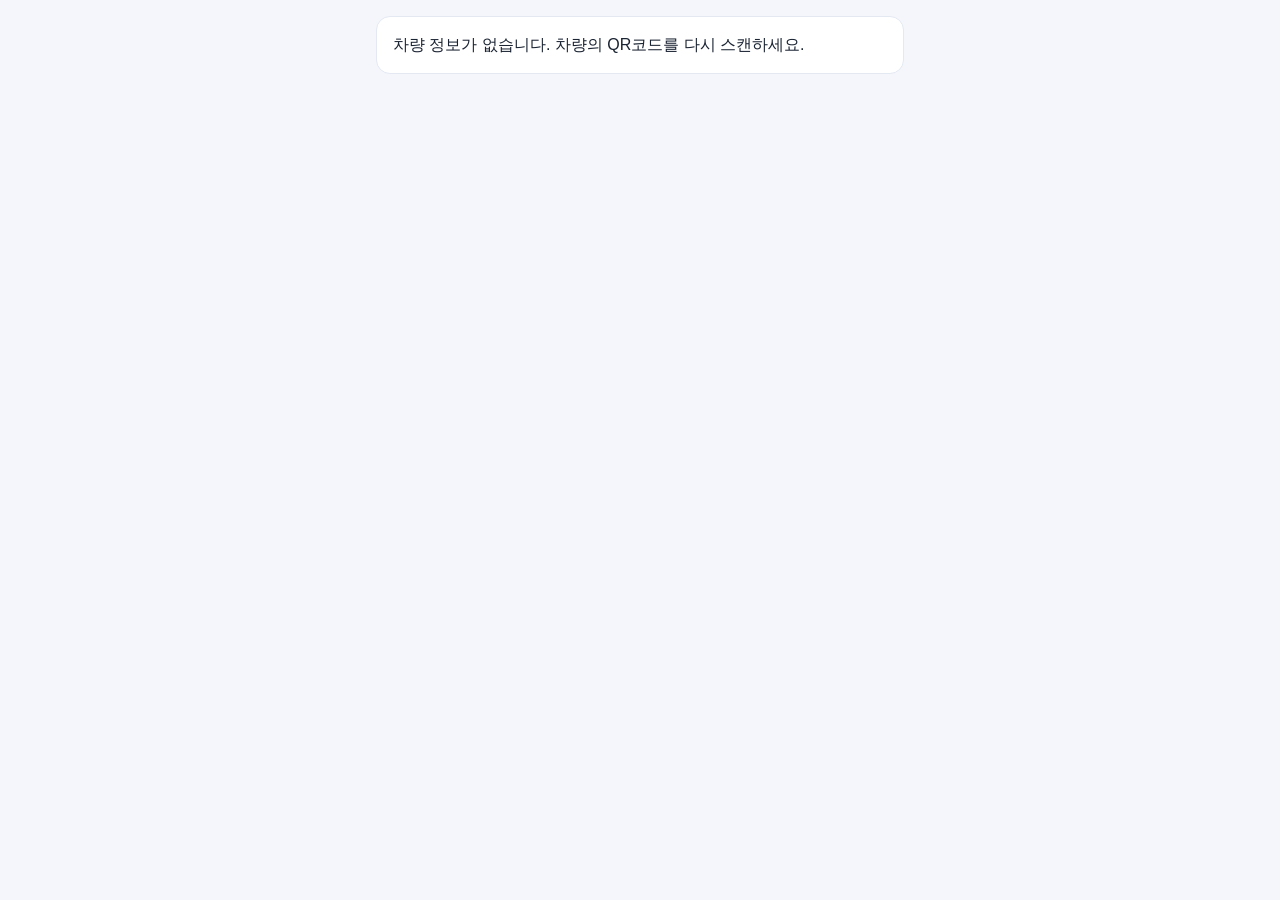
==== drive.html @ b8e2d54c "Create drive.html" ====
<!doctype html>
<html lang="ko">
<head>
<meta charset="utf-8">
<meta name="viewport" content="width=device-width,initial-scale=1">
<title>차량이용</title>
<link rel="stylesheet" href="style.css">
</head>
<body>
<div class="wrap">
  <div id="app"><div class="card muted">불러오는 중…</div></div>
</div>
<script src="config.js"></script>
<script src="common.js"></script>
<script>
const vid = new URLSearchParams(location.search).get('v');
const app = document.getElementById('app');
const LAST = 'carlog_driver';
let data;

function head(v) {
  return `<div class="card">
    <div class="vhead"><div><div class="muted">${esc(v['차종'])} · ${esc(v['부서'])}</div><div class="vnum">${esc(v['차량번호'])}</div></div>
    <span class="badge b-${esc(v['상태'])}">${esc(v['상태'])}</span></div></div>`;
}

async function load() {
  if (!vid) { app.innerHTML = '<div class="card">차량 정보가 없습니다. 차량의 QR코드를 다시 스캔하세요.</div>'; return; }
  try { data = await api('vehicle', { id: vid }); } catch (e) { app.innerHTML = `<div class="card" style="color:var(--err)">${esc(e.message)}</div>`; return; }
  const v = data.vehicle, t = data.openTrip;
  if (t) renderEnd(v, t);
  else if (v['상태'] === '정비') app.innerHTML = head(v) + '<div class="card">정비 중인 차량입니다. 운행할 수 없습니다.</div>';
  else renderStart(v);
}

function renderStart(v) {
  const saved = localStorage.getItem(LAST) || '';
  app.innerHTML = head(v) + `
  <form class="card" id="f">
    <h2>🚗 운행 시작</h2>
    <label>운전자 이름</label>
    <input name="driver" list="drv" required autocomplete="off" value="${esc(saved)}" placeholder="이름 입력 또는 선택">
    <datalist id="drv">${data.drivers.map(d => `<option value="${esc(d)}">`).join('')}</datalist>
    <label>목적지</label>
    <input name="destination" required placeholder="예) 강남 고객사">
    <label>용무</label>
    <select name="purpose"><option>업무</option><option>영업</option><option>배송</option><option>출장</option><option>기타</option></select>
    <label>시작 km (계기판)</label>
    <input name="startKm" type="number" inputmode="numeric" min="0" required value="${esc(v['현재km'])}">
    <div class="hint">마지막 기록: ${num(v['현재km'])} km · 계기판과 다르면 수정하세요.</div>
    <label>비고 (선택)</label>
    <input name="note" placeholder="동승자, 특이사항 등">
    <button class="full" id="btn">운행 시작</button>
  </form>`;
  document.getElementById('f').onsubmit = async ev => {
    ev.preventDefault();
    const f = Object.fromEntries(new FormData(ev.target));
    await submit('start', { vehicleId: vid, ...f }, () => { localStorage.setItem(LAST, f.driver); done('🚗 운행이 시작되었습니다', '안전운전하세요! 도착 후 같은 QR을 다시 스캔해 종료 km를 입력하세요.'); });
  };
}

function renderEnd(v, t) {
  app.innerHTML = head(v) + `
  <div class="card"><h2>운행 중</h2>
    <div class="kv"><span>운전자</span><b>${esc(t['운전자'])}</b><span>목적지</span><span>${esc(t['목적지'])} (${esc(t['용무'])})</span>
    <span>출발</span><span>${esc(t['출발시각'])} (${elapsed(t['출발시각'])} 경과)</span><span>시작 km</span><span>${num(t['시작km'])} km</span></div></div>
  <form class="card" id="f">
    <h2>🏁 운행 종료</h2>
    <label>종료 km (계기판)</label>
    <input name="endKm" id="endKm" type="number" inputmode="numeric" min="${esc(t['시작km'])}" required placeholder="${esc(t['시작km'])} 이상" autofocus>
    <div class="hint">주행거리: <span class="big" id="dist">-</span></div>
    <label>비고 (선택)</label>
    <input name="note" placeholder="특이사항">
    <button class="full" id="btn">운행 종료</button>
  </form>`;
  const km = document.getElementById('endKm');
  km.oninput = () => { const d = Number(km.value) - Number(t['시작km']); document.getElementById('dist').textContent = km.value && d >= 0 ? num(d) + ' km' : '-'; };
  document.getElementById('f').onsubmit = async ev => {
    ev.preventDefault();
    const f = Object.fromEntries(new FormData(ev.target));
    await submit('end', { vehicleId: vid, ...f }, r => done('🏁 운행이 종료되었습니다', `이번 주행거리 ${num(r.distance)} km. 수고하셨습니다!`));
  };
}

async function submit(action, body, ok) {
  const b = document.getElementById('btn'); b.disabled = true; b.textContent = '저장 중…';
  try { const r = await api(action, body, true); ok(r); }
  catch (e) { toast(e.message, false); b.disabled = false; b.textContent = action === 'start' ? '운행 시작' : '운행 종료'; }
}

function done(title, msg) {
  app.innerHTML = `${head(data.vehicle).replace(/<span class="badge.*?<\/span>/, '')}<div class="card" style="text-align:center"><h1>${title}</h1><p class="muted">${msg}</p><button class="ghost" onclick="load()">현재 상태 보기</button></div>`;
}
load();
</script>
</body>
</html>
---- style.css ----
:root{--bg:#f4f6fb;--card:#fff;--text:#1b2433;--muted:#6b7686;--line:#e3e8f1;--pri:#2457e6;--pri-d:#1a43b8;--ok:#14915a;--warn:#d9822b;--err:#d23c3c;--okbg:#e5f6ee;--warnbg:#fdf0e1;--errbg:#fde8e8;--pribg:#e8eefc}
@media (prefers-color-scheme:dark){:root{--bg:#10141c;--card:#1a2030;--text:#e6ebf5;--muted:#93a0b5;--line:#2a3347;--pri:#6f93ff;--pri-d:#5a7fe8;--ok:#4cc790;--warn:#f0a65a;--err:#f07676;--okbg:#14301f;--warnbg:#38280f;--errbg:#3a1a1a;--pribg:#1b2850}}
*{box-sizing:border-box}
body{margin:0;background:var(--bg);color:var(--text);font:16px/1.5 -apple-system,"Malgun Gothic","Noto Sans KR",sans-serif}
.wrap{max-width:560px;margin:0 auto;padding:16px}
.wrap.wide{max-width:1200px}
h1{font-size:20px;margin:0}
h2{font-size:16px;margin:0 0 12px}
.card{background:var(--card);border:1px solid var(--line);border-radius:14px;padding:16px;margin-bottom:14px}
label{display:block;font-size:13px;font-weight:600;color:var(--muted);margin:12px 0 4px}
input,select,textarea{width:100%;padding:12px;border:1px solid var(--line);border-radius:10px;font-size:16px;background:var(--bg);color:var(--text)}
input:focus,select:focus{outline:2px solid var(--pri);border-color:transparent}
button{font:inherit;font-weight:700;border:0;border-radius:10px;padding:13px 16px;cursor:pointer;background:var(--pri);color:#fff}
button:hover{background:var(--pri-d)}
button:disabled{opacity:.5;cursor:default}
button.ghost{background:var(--pribg);color:var(--pri)}
button.danger{background:var(--errbg);color:var(--err)}
button.sm{padding:6px 10px;font-size:13px;border-radius:8px}
button.full{width:100%;margin-top:18px;font-size:17px;padding:15px}
.badge{display:inline-block;padding:2px 10px;border-radius:99px;font-size:12px;font-weight:700}
.b-가용,.b-완료{background:var(--okbg);color:var(--ok)}
.b-운행중{background:var(--pribg);color:var(--pri)}
.b-정비{background:var(--warnbg);color:var(--warn)}
.vhead{display:flex;justify-content:space-between;align-items:center;gap:8px}
.vnum{font-size:26px;font-weight:800;letter-spacing:.5px}
.muted{color:var(--muted);font-size:14px}
.kv{display:grid;grid-template-columns:90px 1fr;gap:4px 8px;font-size:15px;margin-top:10px}
.kv span:nth-child(odd){color:var(--muted)}
.hint{font-size:13px;color:var(--muted);margin-top:4px}
.big{font-size:22px;font-weight:800;color:var(--pri)}
#toast{position:fixed;left:50%;bottom:24px;transform:translateX(-50%) translateY(80px);padding:12px 18px;border-radius:10px;color:#fff;font-weight:600;opacity:0;transition:.25s;z-index:99;max-width:90vw}
#toast.show{transform:translateX(-50%);opacity:1}
#toast.ok{background:var(--ok)}#toast.err{background:var(--err)}
/* 관제 */
.top{display:flex;justify-content:space-between;align-items:center;flex-wrap:wrap;gap:8px;margin-bottom:14px}
.tiles{display:grid;grid-template-columns:repeat(auto-fit,minmax(150px,1fr));gap:12px;margin-bottom:14px}
.tile{background:var(--card);border:1px solid var(--line);border-radius:14px;padding:14px}
.tile b{display:block;font-size:28px}
.tile span{color:var(--muted);font-size:13px}
.grid{display:grid;grid-template-columns:repeat(auto-fill,minmax(270px,1fr));gap:12px;margin-bottom:14px}
.vc{background:var(--card);border:1px solid var(--line);border-left:5px solid var(--ok);border-radius:14px;padding:14px}
.vc.run{border-left-color:var(--pri)}.vc.fix{border-left-color:var(--warn)}
.vc .actions{margin-top:10px;display:flex;gap:6px}
.tablewrap{overflow-x:auto}
table{width:100%;border-collapse:collapse;font-size:14px;white-space:nowrap}
th,td{padding:8px 10px;border-bottom:1px solid var(--line);text-align:left}
th{color:var(--muted);font-size:12px;position:sticky;top:0;background:var(--card)}
td.r,th.r{text-align:right}
.filters{display:flex;gap:8px;flex-wrap:wrap;margin-bottom:10px}
.filters input,.filters select{width:auto;flex:1;min-width:130px;padding:8px 10px;font-size:14px}
#login{position:fixed;inset:0;background:var(--bg);display:flex;align-items:center;justify-content:center;z-index:50}
#login .card{width:min(360px,90vw)}
.qrgrid{display:grid;grid-template-columns:repeat(auto-fill,minmax(220px,1fr));gap:14px}
.qrcard{text-align:center;break-inside:avoid}
.qrcard .qr{display:flex;justify-content:center;margin:10px 0;background:#fff;padding:10px;border-radius:8px}
@media print{body{background:#fff;color:#000}.noprint{display:none}.card{border:1px solid #999}}
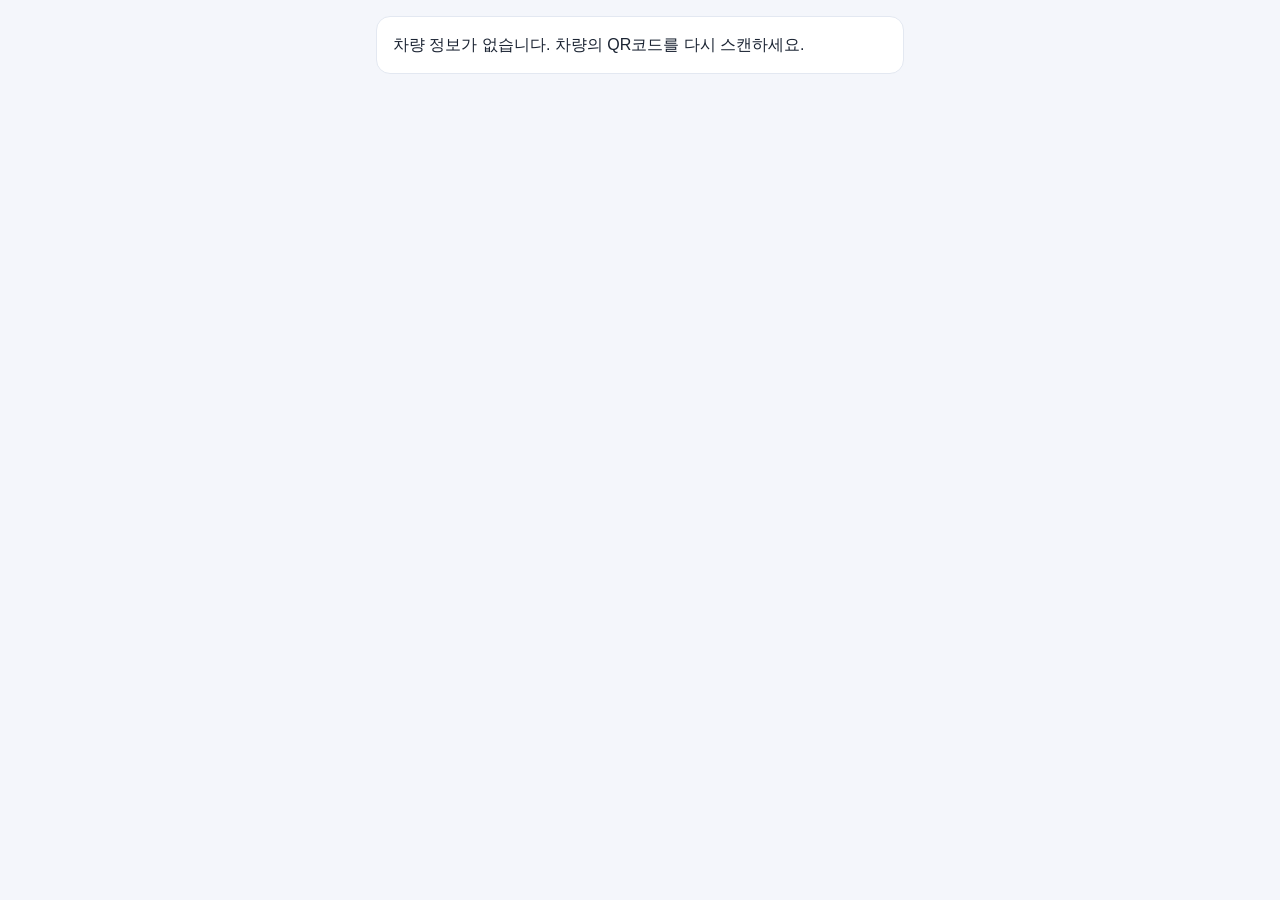
==== commit 08e0b53b: "Update drive.html" ====
--- a/drive.html
+++ b/drive.html
@@ -16,6 +16,7 @@
 const vid = new URLSearchParams(location.search).get('v');
 const app = document.getElementById('app');
 const LAST = 'carlog_driver';
+const LAST_DEPT = 'carlog_dept';
 let data;
 
 function head(v) {
@@ -35,14 +36,17 @@
 
 function renderStart(v) {
   const saved = localStorage.getItem(LAST) || '';
+  const savedDept = localStorage.getItem(LAST_DEPT) || '';
   app.innerHTML = head(v) + `
   <form class="card" id="f">
     <h2>🚗 운행 시작</h2>
     <label>운전자 이름</label>
-    <input name="driver" list="drv" required autocomplete="off" value="${esc(saved)}" placeholder="이름 입력 또는 선택">
+    <input name="driver" list="drv" required pattern=".*[^ ].*" title="이름을 입력하세요" autocomplete="off" value="${esc(saved)}" placeholder="이름 입력 또는 선택">
     <datalist id="drv">${data.drivers.map(d => `<option value="${esc(d)}">`).join('')}</datalist>
+    <label>부서</label>
+    <input name="dept" required pattern=".*[^ ].*" title="부서를 입력하세요" autocomplete="off" value="${esc(savedDept)}" placeholder="예) 물류팀">
     <label>목적지</label>
-    <input name="destination" required placeholder="예) 강남 고객사">
+    <input name="destination" required pattern=".*[^ ].*" title="목적지를 입력하세요" placeholder="예) 강남 고객사">
     <label>용무</label>
     <select name="purpose"><option>업무</option><option>영업</option><option>배송</option><option>출장</option><option>기타</option></select>
     <label>시작 km (계기판)</label>
@@ -55,7 +59,7 @@
   document.getElementById('f').onsubmit = async ev => {
     ev.preventDefault();
     const f = Object.fromEntries(new FormData(ev.target));
-    await submit('start', { vehicleId: vid, ...f }, () => { localStorage.setItem(LAST, f.driver); done('🚗 운행이 시작되었습니다', '안전운전하세요! 도착 후 같은 QR을 다시 스캔해 종료 km를 입력하세요.'); });
+    await submit('start', { vehicleId: vid, ...f }, () => { localStorage.setItem(LAST, f.driver); localStorage.setItem(LAST_DEPT, f.dept); done('🚗 운행이 시작되었습니다', '안전운전하세요! 도착 후 같은 QR을 다시 스캔해 종료 km를 입력하세요.'); });
   };
 }
 
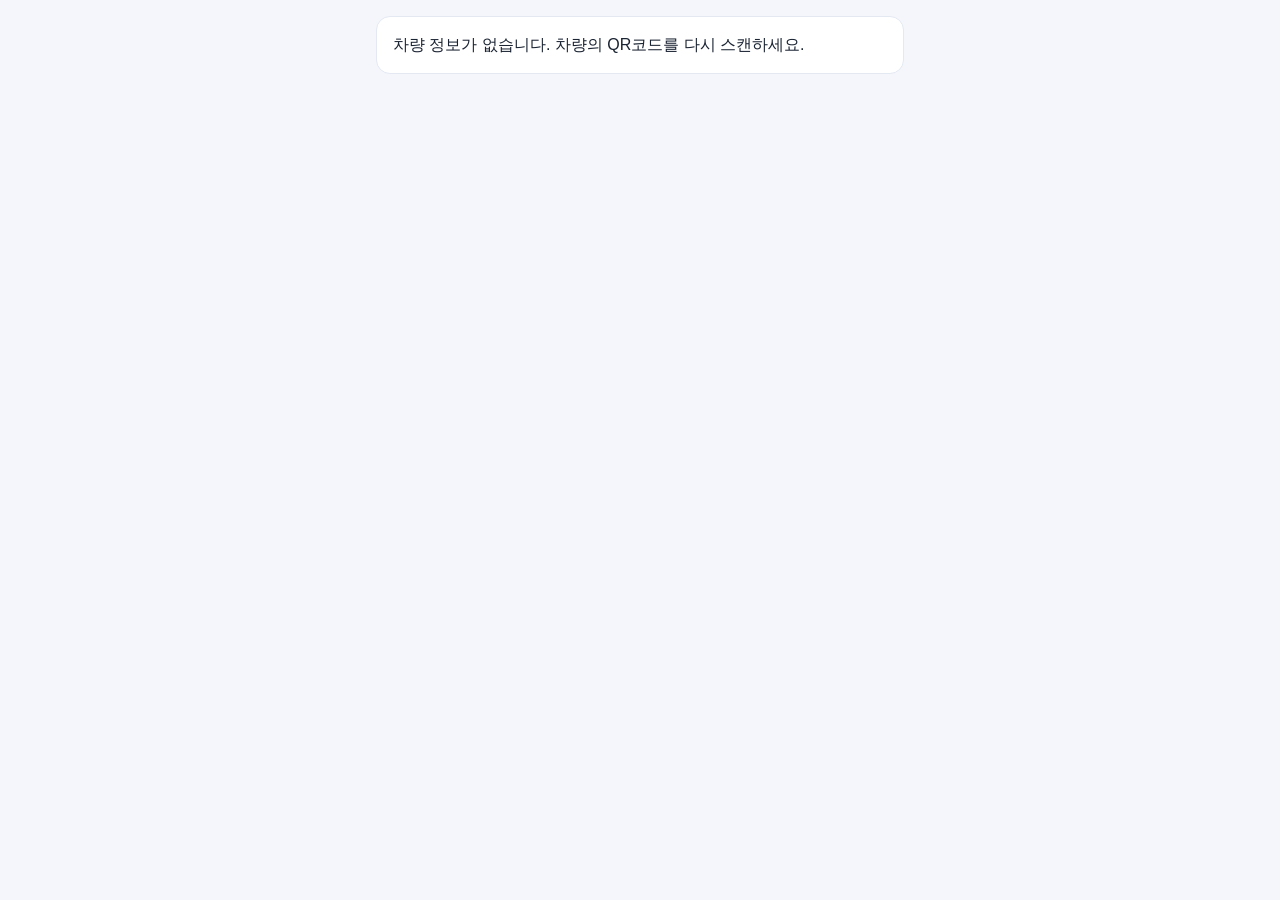
==== commit 9c1d4b55: "Update drive.html" ====
--- a/drive.html
+++ b/drive.html
@@ -32,6 +32,7 @@
   if (t) renderEnd(v, t);
   else if (v['상태'] === '정비') app.innerHTML = head(v) + '<div class="card">정비 중인 차량입니다. 운행할 수 없습니다.</div>';
   else renderStart(v);
+  renderReserve(v);
 }
 
 function renderStart(v) {
@@ -95,6 +96,59 @@
 function done(title, msg) {
   app.innerHTML = `${head(data.vehicle).replace(/<span class="badge.*?<\/span>/, '')}<div class="card" style="text-align:center"><h1>${title}</h1><p class="muted">${msg}</p><button class="ghost" onclick="load()">현재 상태 보기</button></div>`;
 }
+function fmt(x) { return String(x).slice(5, 16); }
+function kst(ms) { return new Date(ms).toLocaleString('sv-SE', { timeZone: 'Asia/Seoul' }); }
+
+function renderReserve(v) {
+  const list = data.reservations || [];
+  // 운행 시작 전, 지금 ~ 2시간 안에 다른 예약이 있으면 경고만 표시 (운행은 막지 않음)
+  if (!data.openTrip) {
+    const now = kst(Date.now()), soon = kst(Date.now() + 2 * 3600 * 1000);
+    const near = list.filter(r => String(r['시작시각']) <= soon && String(r['종료시각']) > now);
+    if (near.length) {
+      const first = app.querySelector('.card');
+      first.insertAdjacentHTML('afterend', `<div class="card" style="border-color:var(--warn)"><b style="color:var(--warn)">⚠️ 예약된 차량입니다</b>${near.map(r => `<div class="muted">${esc(fmt(r['시작시각']))} ~ ${esc(fmt(r['종료시각']))} · ${esc(r['예약자'])} (${esc(r['부서'])}) · ${esc(r['목적지'])}</div>`).join('')}<div class="hint">운행은 가능하지만 예약자와 먼저 확인하세요.</div></div>`);
+    }
+  }
+  const rows = list.map(r => `<div style="display:flex;justify-content:space-between;align-items:center;gap:8px;padding:8px 0;border-bottom:1px solid var(--line)"><span><b>${esc(fmt(r['시작시각']))} ~ ${esc(fmt(r['종료시각']))}</b><br><span class="muted">${esc(r['예약자'])} (${esc(r['부서'])}) · ${esc(r['목적지'])}</span></span><button type="button" class="ghost sm" onclick="cancelRes('${esc(r['예약ID'])}')">취소</button></div>`).join('') || '<div class="muted">예정된 예약이 없습니다.</div>';
+  app.insertAdjacentHTML('beforeend', `
+  <div class="card"><h2>📅 예약 현황</h2>${rows}</div>
+  <details class="card" id="rsv"><summary style="font-weight:700;cursor:pointer">📅 이 차량 예약하기</summary>
+    <form id="rf">
+      <label>예약자 이름</label>
+      <input name="name" required pattern=".*[^ ].*" title="이름을 입력하세요" autocomplete="off" value="${esc(localStorage.getItem(LAST) || '')}">
+      <label>부서</label>
+      <input name="dept" required pattern=".*[^ ].*" title="부서를 입력하세요" autocomplete="off" value="${esc(localStorage.getItem(LAST_DEPT) || '')}" placeholder="예) 물류팀">
+      <label>목적지</label>
+      <input name="destination" required pattern=".*[^ ].*" title="목적지를 입력하세요" placeholder="예) 강남 고객사">
+      <label>사용 시작</label>
+      <input type="datetime-local" name="start" required>
+      <label>사용 종료</label>
+      <input type="datetime-local" name="end" required>
+      <label>취소번호 (숫자 4자리)</label>
+      <input name="pin" required inputmode="numeric" pattern="[0-9]{4}" maxlength="4" title="숫자 4자리를 입력하세요" placeholder="예약 취소할 때 필요합니다">
+      <button class="full" id="rbtn">예약하기</button>
+    </form>
+  </details>`);
+  document.getElementById('rf').onsubmit = async ev => {
+    ev.preventDefault();
+    const f = Object.fromEntries(new FormData(ev.target));
+    const b = document.getElementById('rbtn'); b.disabled = true; b.textContent = '저장 중…';
+    try {
+      await api('reserve', { vehicleId: vid, ...f }, true);
+      localStorage.setItem(LAST, f.name); localStorage.setItem(LAST_DEPT, f.dept);
+      toast('예약되었습니다'); await load();
+    } catch (e) { toast(e.message, false); b.disabled = false; b.textContent = '예약하기'; }
+  };
+}
+
+async function cancelRes(id) {
+  const pin = prompt('예약할 때 정한 취소번호(숫자 4자리)를 입력하세요');
+  if (pin === null || pin.trim() === '') return;
+  try { await api('cancelRes', { id, pin }, true); toast('예약이 취소되었습니다'); await load(); }
+  catch (e) { toast(e.message, false); }
+}
+
 load();
 </script>
 </body>
